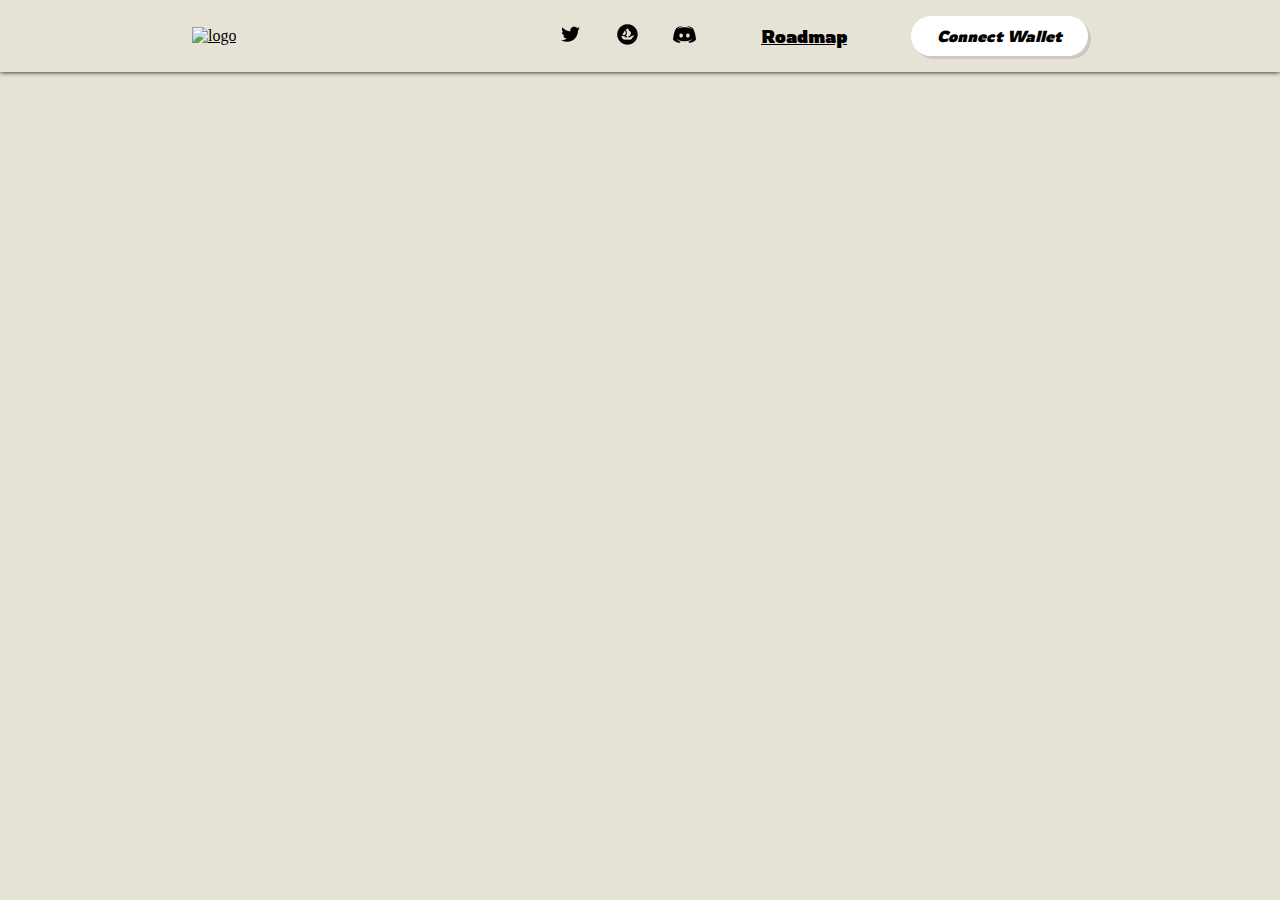
==== pages/mint.html @ d83168ce "Update V1.4" ====
<!DOCTYPE html>
<html lang="en">
  <head>
    <title>Big Mouths</title>
    <meta charset="UTF-8" />
    <meta http-equiv="X-UA-Compatible" content="IE=edge" />
    <meta name="viewport" content="width=device-width, initial-scale=1.0" />

    <!-- favicon -->
    <link rel="apple-touch-icon" sizes="180x180" href="../images/x-icon/apple-touch-icon.png">
    <link rel="icon" type="image/png" sizes="32x32" href="../images/x-icon/favicon-32x32.png">
    <link rel="icon" type="image/png" sizes="16x16" href="../images/x-icon/favicon-16x16.png">
    <link rel="manifest" href="../images/x-icon/site.webmanifest">
    <link rel="stylesheet" href="../css/style.css" />
  </head>
  <body>
    <header>
      <div class="container">
        <div class="logo">
          <a href="../index.html">
            <img src="../images/x-icon/favicon.ico" alt="logo" />
          </a>
        </div>
        <div class="menu">
          
          <a
            href="TWITTER LINK"
            target="_blank"
            rel="noopener noreferrer"
          >
            <img src="../images/header/twitter.png" alt="Twitter" />
          </a>
          <a
            href="OPENSESA LINK"
            target="_blank"
            rel="noopener noreferrer"
          >
            <img src="../images/header/opensea.png" alt="Opensea" />
          </a>
          <a
            href="DISCORD LINK"
            target="_blank"
            rel="noopener noreferrer"
          >
            <img src="../images/header/discord.png" alt="Linktree" />
          </a>
          <a
            href="../pages/roadmap.html"
            target="_blank"
            rel="noopener noreferrer"
          >
            <h3>Roadmap</a></h3>
          </a>
          <button class="wallet-btn btn" id="connectWallet">
            <span>Connect Wallet</span>
          </button>          
        </div>
      </div>
      </header>

      <script src="https://cdn.jsdelivr.net/npm/@metamask/onboarding@1.0.1/dist/metamask-onboarding.bundle.js"></script>
    <script src="../js/app.js"></script>

  </body>
</html>
---- css/style.css ----
/* FONTS */

@import url('https://fonts.googleapis.com/css2?family=Anton&family=Josefin+Sans:ital,wght@0,400;0,500;1,400;1,500&family=Roboto:ital@0;1&family=Rowdies:wght@300&display=swap');

/* GLOBAL STYLES */
:root {
  --font-primary: 'Anton', sans-serif;
  --font-secondary: 'Rowdies', serif;
  --font-terceary: 'Josefin Sans', sans-serif;
  --font-code: 'Roboto', sans-serif;
  --bg-color: #e6e3d6;
  --font-color: #000000;
  --btn-bg-color: #ffffff;
  --accent-color: #cccabf;
  --header-shadow: #000 0px 0px 5px;

}

* {
  padding: 0;
  margin: 0;
  box-sizing: border-box;
}

body {
  background-color: var(--bg-color);
  display: flex;
  flex-flow: column;
  height: 100vh;
  color: var(--font-color);
  
}

.container {
  display: flex;
  flex-direction: column;
  max-width: 960px;
  margin: 0 auto;
  padding: 1rem 2rem;
}

/* HEADER */

header {
  box-shadow: var(--header-shadow);
}

header .container {
  flex-direction: row;
  justify-content: space-between;
  align-items: center;
}

header .container a:link, a:visited {
  color:#000;
  text-decoration: underline;
  cursor: pointer;
}

header .container a:link:active, a:visited:active {
  color:rgb(0, 0, 0);
}

.menu {
  display: flex;
  gap: 2rem;
  align-items: center;
}

.menu h3 {
  font-family: var(--font-secondary);
}

/* BUTTONS */

.btn {
  display: inline-block;
  padding: 0.5rem 1.5rem;
  background: var(--btn-bg-color);
  color: rgb(0, 0, 0);
  font-style: italic;
  font-family: var(--font-secondary);
  font-weight: bold;
  font-size: 1rem;
  text-transform: capitalize;
  transition: all 0.3s ease;
  box-shadow: 3px 3px 0 0 var(--accent-color);
  cursor: pointer;
  position: relative;
  text-decoration: none;
  outline: none;
}
.btn:hover {
  box-shadow: none;
}

.wallet-btn {
  border-radius: 5rem;
  margin-left: 2rem;
  border-color: transparent;
}

.hero-btn {
  border-radius: 4px;
  font-size: 1.2rem;
  padding: 1.5rem 3rem;
}


/* OWNER STYLES */

.owner-status {
  font-size: 2rem;
  text-align: center;
}

/* MEDIA QUERIES */

@media screen and (max-width: 768px) {
  .menu {
    gap: 1rem;
  }
  .wallet-btn {
    margin-left: 0;
    padding: 1rem;
    max-width: 8rem;
  }
  .countdown h1 {
    font-size: 2rem;
  }
  .countdown p {
    font-size: 1rem;
  }
}

/* Information */

.information {
  display: flex;
  flex-direction: column;
  max-width: 960px;
  margin: 0 auto;
  padding: 1rem 2rem;
  background-color: #cccabf;
}

.information p {
  padding: 1rem 1rem;
  font-family: var(--font-primary)


}

.information h1 {

  padding: 1rem 1rem;
  font-family: var(--font-secondary)
}

.information h5 {
  padding: 1rem 1rem;
  font-family: var(--font-terceary);
  font-size: medium;
  color: rgb(24, 24, 24);
  
}
.informationimg {

  text-align: center;
  flex-direction: column;
  
}

/* Mint Section */

.mint {
  display: flex;
  flex-direction: row;
  max-width: 960px;
  margin: 0 auto;
  padding: 2rem 3rem;
}

.minttext {

  text-align: center;
  flex-direction: column;
  padding: 5rem 16rem;
  font-family: var(--font-primary);
}

.minttext h5 {
  font-family: var(--font-terceary);
  font-size: 60%;
  padding: 3px ;
}

.mintbutton {

  text-align: center;
  flex-direction: column;
  padding: 2rem 0rem 0rem 0rem ;
  font-family: var(--font-primary);
  display: inline-block;
  padding: 0.25rem 1.5rem;
  background: var(--btn-bg-color);
  color: rgb(0, 0, 0);
  font-style: italic;
  font-family: var(--font-secondary);
  font-weight: bold;
  font-size: 1rem;
  text-transform: capitalize;
  transition: all 0.3s ease;
  box-shadow: 3px 3px 0 0 var(--accent-color);
  cursor: pointer;
  position: relative;
  text-decoration: none;
  outline: none;
  border-radius: 6rem;
  border-color: transparent;
  cursor: pointer;
}

.mintbutton a:link, a:visited {
  color:rgb(0, 0, 0);
  text-decoration: underline;
  cursor: pointer;
}

.mintbutton a:link:active, a:visited:active {
  color:rgb(0, 0, 0);
}

/* Road Map */

.roadmap {
  display: flex;
  flex-direction: column;
  max-width: 960px;
  margin: 0 auto;
  padding: 4rem 4rem;
  text-align: center;
  font-family: var(--font-secondary)
}

.roadmap p {
  padding: 1rem 1rem;
  text-align: center;
  font-family: var(--font-secondary)
}

.roadmap img{
  text-align: center ;
}

.roadmap h1{
  padding: 0.5rem 1rem 3rem 1rem;
  font-size: 40px;
  font-family: var(--font-primary)
}

.roadmap h2{
  padding: 1rem 1rem;
  text-align: center;
  font-family: var(--font-secondary);
}

.roadmap h3 {
  background-color: #cccabf;
}

 /* Team */

 .team {
  display: flex;
  flex-direction: column;
  max-width: 960px;
  margin: 0 auto;
  padding: 2rem 3rem;
  text-align: center;
  font-family: var(--font-primary);
 }

 .teamtable img {
   padding: 30px;
   border-radius: 50%;
   width: 200px;
   height: 200px;
   
 }

 .teamtable table{
   text-align: center;
   margin: 0px auto;
   font-family: var(--font-secondary);
 }

 .teamtable th {
   text-align: center;
   margin: 0px auto;
 }

 /* Botton Text */

 .bottontext p{
   padding: 6rem 10rem 0rem 10rem;
   text-align: center;
    font-family: var(--font-secondary)
}

.contact p{
  text-align: center;
  font-family: var(--font-terceary)
}

/* Columnas */
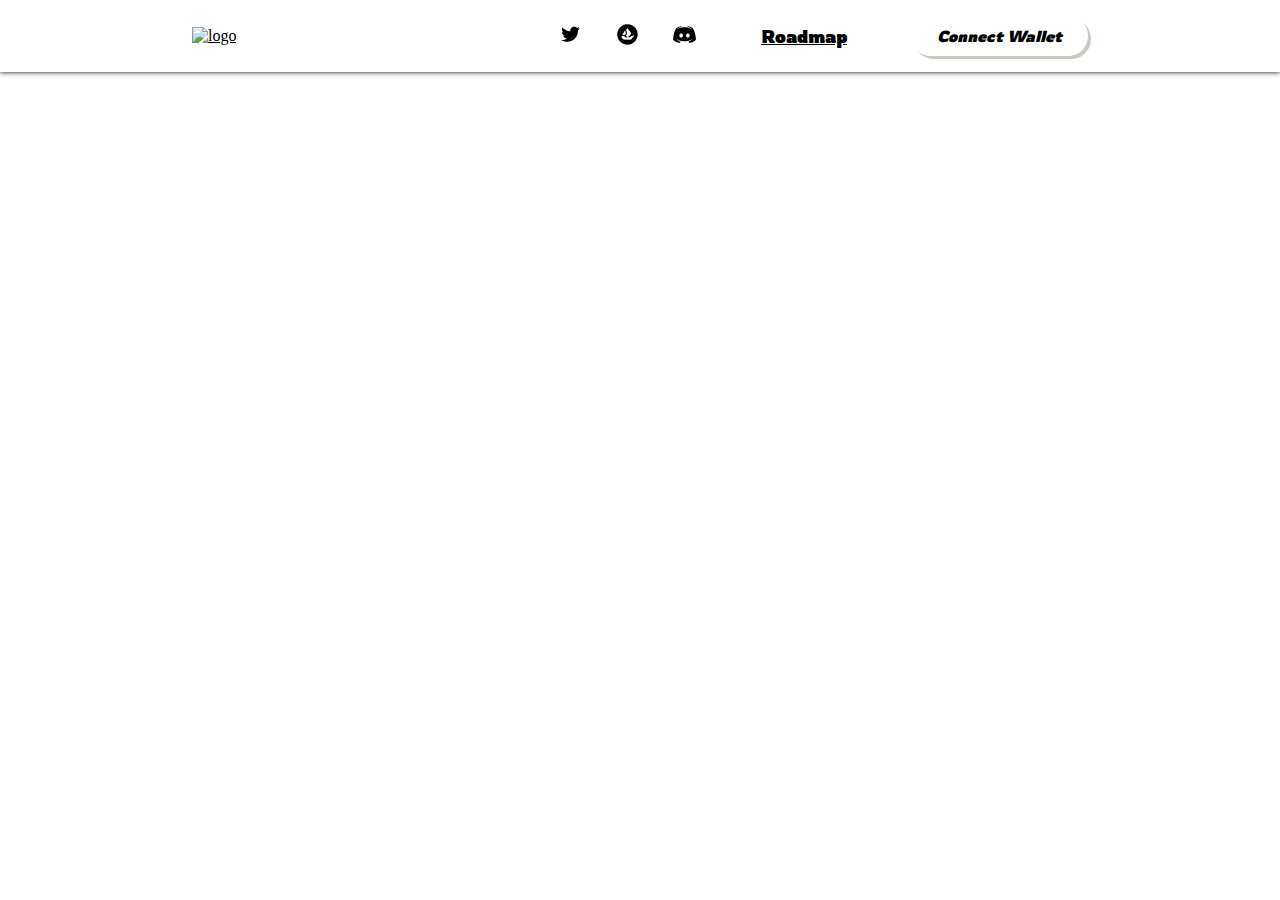
==== commit 23c68bef: "Update V1.5" ====
--- a/pages/mint.html
+++ b/pages/mint.html
@@ -24,21 +24,21 @@
         <div class="menu">
           
           <a
-            href="TWITTER LINK"
+            href="https://twitter.com/BigMouths_nft"
             target="_blank"
             rel="noopener noreferrer"
           >
             <img src="../images/header/twitter.png" alt="Twitter" />
           </a>
           <a
-            href="OPENSESA LINK"
+            href="https://opensea.io/collection/big-mouths-collection"
             target="_blank"
             rel="noopener noreferrer"
           >
             <img src="../images/header/opensea.png" alt="Opensea" />
           </a>
           <a
-            href="DISCORD LINK"
+            href="https://discord.gg/gbjxmfYjdv"
             target="_blank"
             rel="noopener noreferrer"
           >
@@ -46,7 +46,6 @@
           </a>
           <a
             href="../pages/roadmap.html"
-            target="_blank"
             rel="noopener noreferrer"
           >
             <h3>Roadmap</a></h3>
--- a/css/style.css
+++ b/css/style.css
@@ -23,7 +23,8 @@
 }
 
 body {
-  background-color: var(--bg-color);
+  background-image: url(file:///C:/Users/Alvaro%20&%20Samuel/Desktop/NFTs/Big%20Mouths/JPEGS/Web%20Background.png);
+  background-size: 100%;
   display: flex;
   flex-flow: column;
   height: 100vh;
@@ -141,7 +142,7 @@
   max-width: 960px;
   margin: 0 auto;
   padding: 1rem 2rem;
-  background-color: #cccabf;
+  background-color: #a8a79d;
 }
 
 .information p {
@@ -266,7 +267,7 @@
 }
 
 .roadmap h3 {
-  background-color: #cccabf;
+  background-color: #a8a79d;
 }
 
  /* Team */
